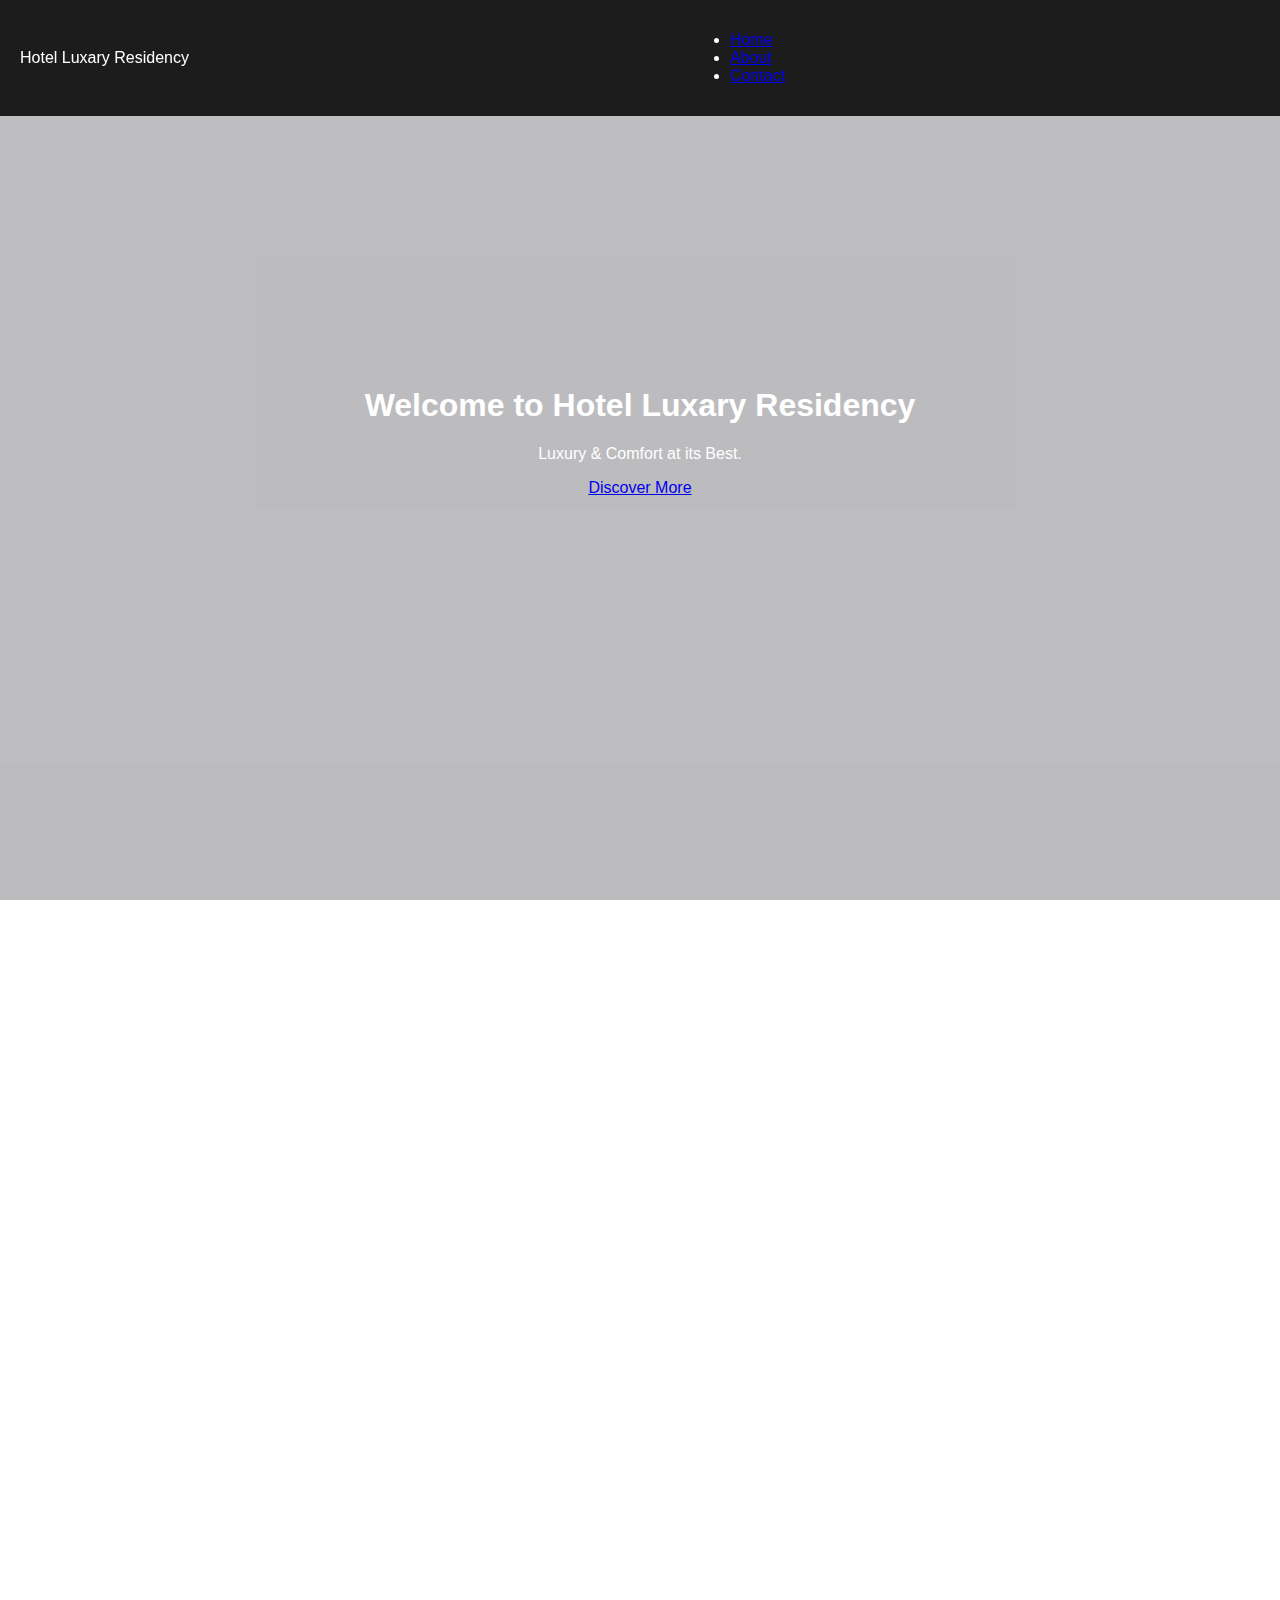
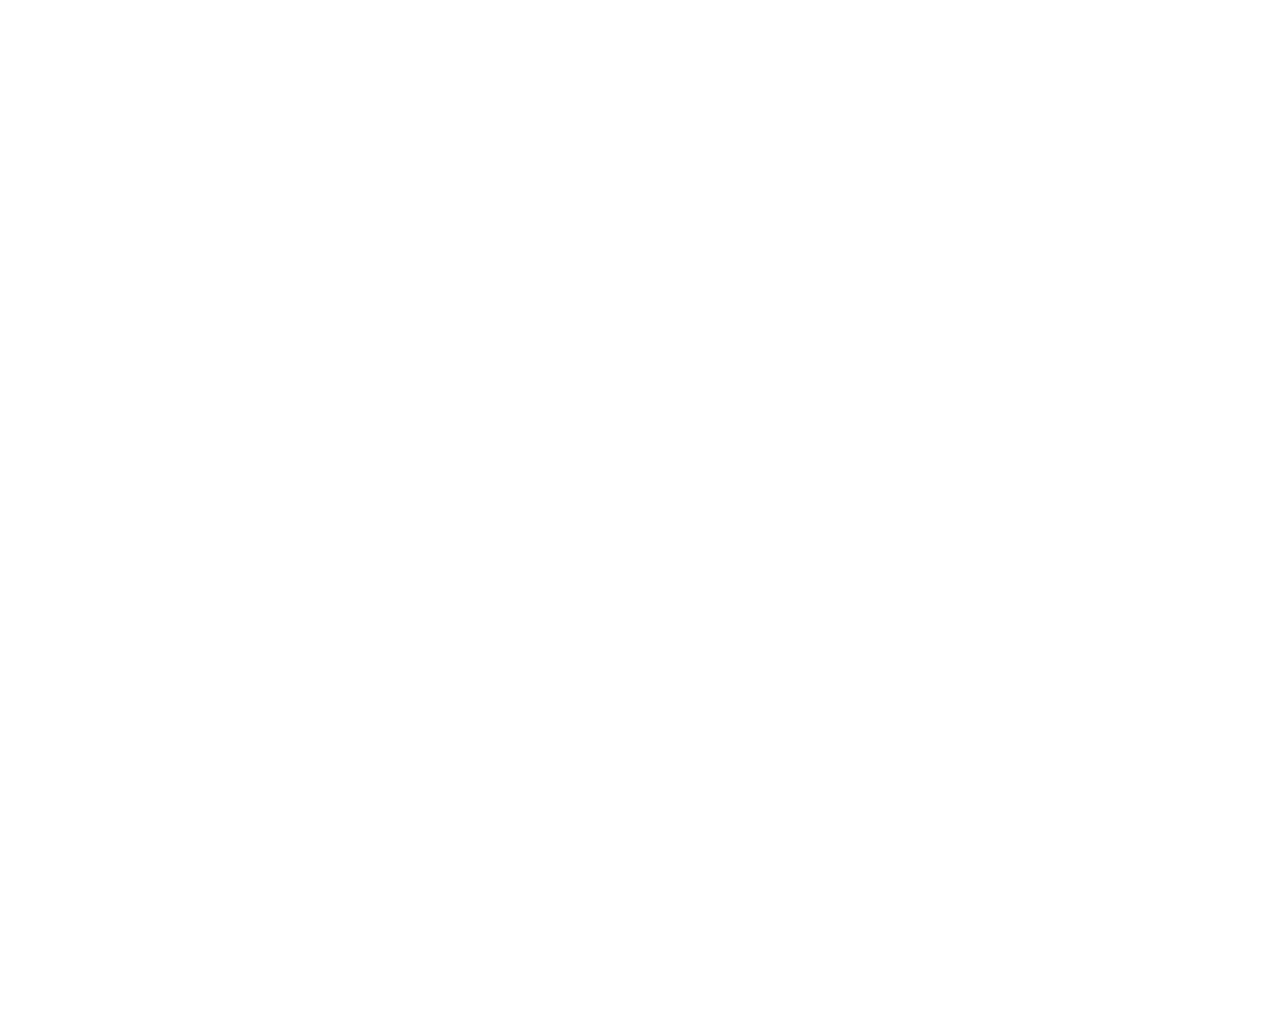
==== Week-I Task/index.html @ 390b9131 "Add files via upload" ====
<!DOCTYPE html>
<html lang="en">
<head>
    <meta charset="UTF-8">
    <meta name="viewport" content="width=device-width, initial-scale=1.0">
    <title>Hotel Luxary Residency</title>
    <link rel="stylesheet" href="style.css">
</head>
<body>

    <!-- Navbar -->
    <header>
        <nav class="navbar">
            <div class="logo">Hotel Luxary Residency</div>
            <ul class="nav-links">
                <li><a href="#home">Home</a></li>
                <li><a href="#about">About</a></li>
                <li><a href="#contact">Contact</a></li>
            </ul>
            <div class="menu-toggle">&#9776;</div>
        </nav>
    </header>

    <!-- Hero Section -->
    <section id="home">
        <div class="hero-content">
            <h1>Welcome to Hotel Luxary Residency</h1>
            <p>Luxury & Comfort at its Best.</p>
            <a href="#about" class="btn">Discover More</a>
        </div>
    </section>

    <!-- About Section -->
    <section id="about">
        <h2>About Us</h2>
        <p>Experience world-class hospitality and top-notch services at Hotel Luxary Residency.</p>
    </section>

    <!-- Contact Section -->
    <section id="contact">
        <h2>Contact Us</h2>
        <p>Email: support@hoteluxres.com</p>
        <p>Phone: +123 456 7890</p>
    </section>

    <script src="script.js"></script>

</body>
</html>
---- Week-I Task/style.css ----
/* General Styles */
body {
    font-family: 'Arial', sans-serif;
    margin: 0;
    padding: 0;
    box-sizing: border-box;
}

/* Navbar */
.navbar {
    display: flex;
    justify-content: space-between;
    align-items: center;
    padding: 15px 20px;
    background: rgba(0, 0, 0, 0.85);
    color: white;
    position: fixed;
    width: 100%;
    top: 0;
    left: 0;
    z-index: 1000;
}

/* Section Styling with Backgrounds */
section {
    padding: 80px 20px;
    text-align: center;
    color: white;
    background-size: cover;
    background-position: center;
    background-repeat: no-repeat;
}

/* Hero Section Background */
#home {
    height: 78vh;
    background: url('hotel-hero.jpg') no-repeat center center/cover;
    display: flex;
    justify-content: center;
    align-items: center;
}

/* About Section Background */
#about {
    background: url('hotel-about.jpg') no-repeat center center/cover;
    min-height: 79vh;
}

/* Contact Section Background */
#contact {
    background: url('hotel-contact.jpg') no-repeat center center/cover;
    min-height: 80vh;
}

/* Dark Overlay for Readability */
section::before {
    content: "";
    position: absolute;
    top: 0;
    left: 0;
    width: 100%;
    height: 100%;
    background: rgba(137, 135, 140, 0.234); /* Dark overlay */
    z-index: 1;
}

/* Ensuring Content Stays Above Overlay */
section > * {
    position: relative;
    z-index: 2;
}
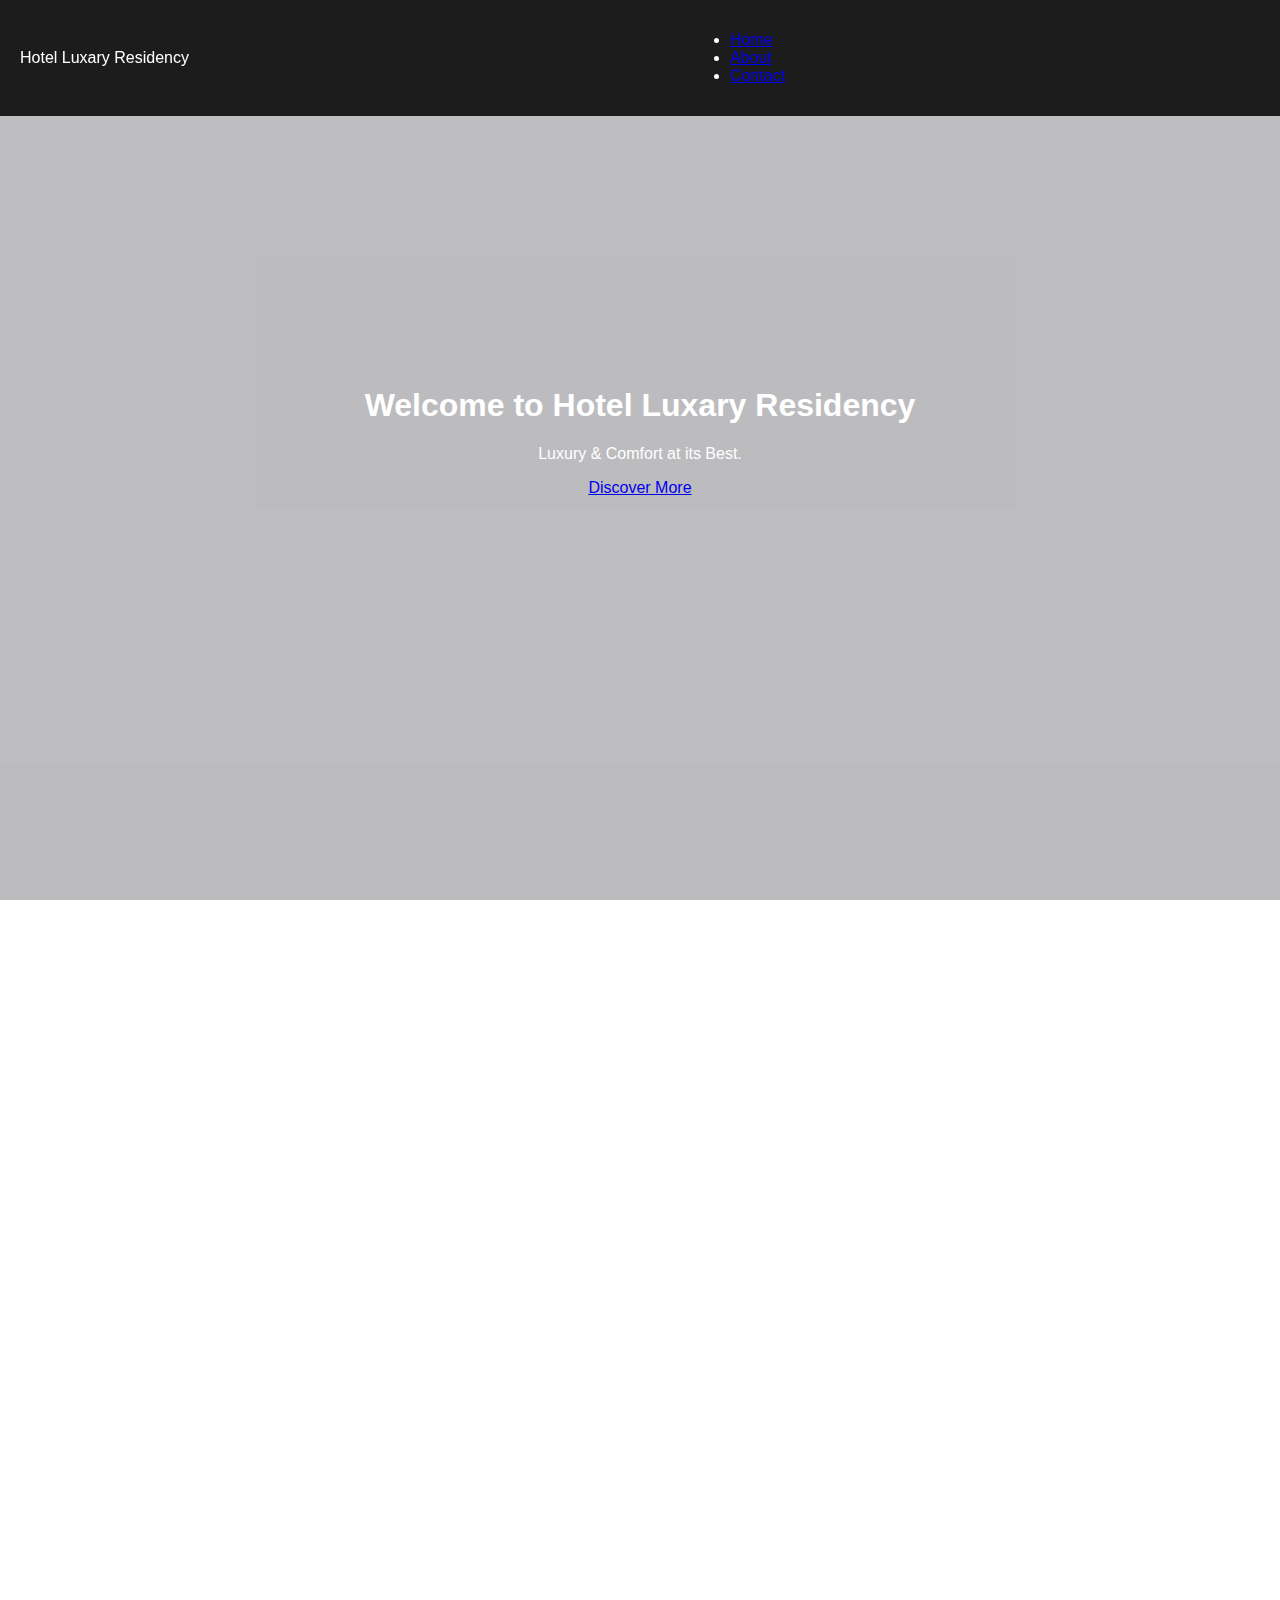
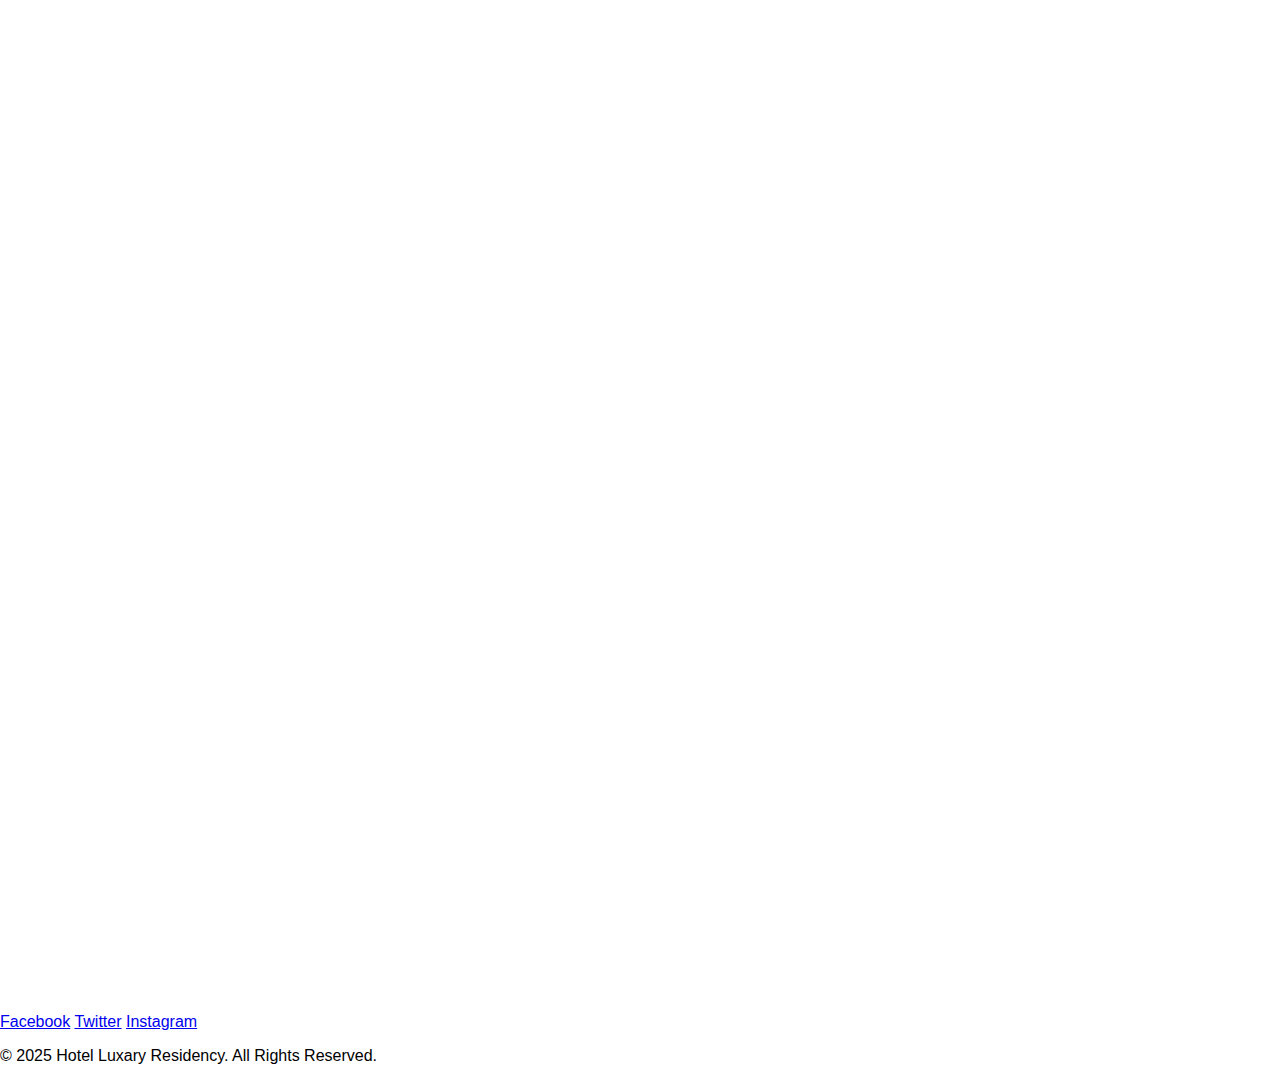
==== commit 1f170507: "Update index.html" ====
--- a/Week-I Task/index.html
+++ b/Week-I Task/index.html
@@ -46,4 +46,14 @@
     <script src="script.js"></script>
 
 </body>
+
+<!-- Footer Section -->
+<footer>
+    <div class="social-media">
+        <a href="https://www.facebook.com/" target="_blank" class="icon fb">Facebook</a>
+        <a href="https://www.twitter.com/" target="_blank" class="icon twitter">Twitter</a>
+        <a href="https://www.instagram.com/" target="_blank" class="icon insta">Instagram</a>
+    </div>
+    <p>&copy; 2025 Hotel Luxary Residency. All Rights Reserved.</p>
+</footer>
 </html>
--- a/Week-I Task/style.css
+++ b/Week-I Task/style.css
@@ -34,7 +34,7 @@
 /* Hero Section Background */
 #home {
     height: 78vh;
-    background: url('hotel-hero.jpg') no-repeat center center/cover;
+    background: url('https://dynamic-media-cdn.tripadvisor.com/media/photo-o/15/12/a7/6e/hotel-facade.jpg?w=1200&h=-1&s=1') no-repeat center center/cover;
     display: flex;
     justify-content: center;
     align-items: center;
@@ -42,13 +42,13 @@
 
 /* About Section Background */
 #about {
-    background: url('hotel-about.jpg') no-repeat center center/cover;
+    background: url('https://www.ohotelsindia.com/pune/images/13c6386862540c41822c39464b130b65.jpg') no-repeat center center/cover;
     min-height: 79vh;
 }
 
 /* Contact Section Background */
 #contact {
-    background: url('hotel-contact.jpg') no-repeat center center/cover;
+    background: url('https://images.pexels.com/photos/14036250/pexels-photo-14036250.jpeg?auto=compress&cs=tinysrgb&w=1260&h=750&dpr=1') no-repeat center center/cover;
     min-height: 80vh;
 }
 
